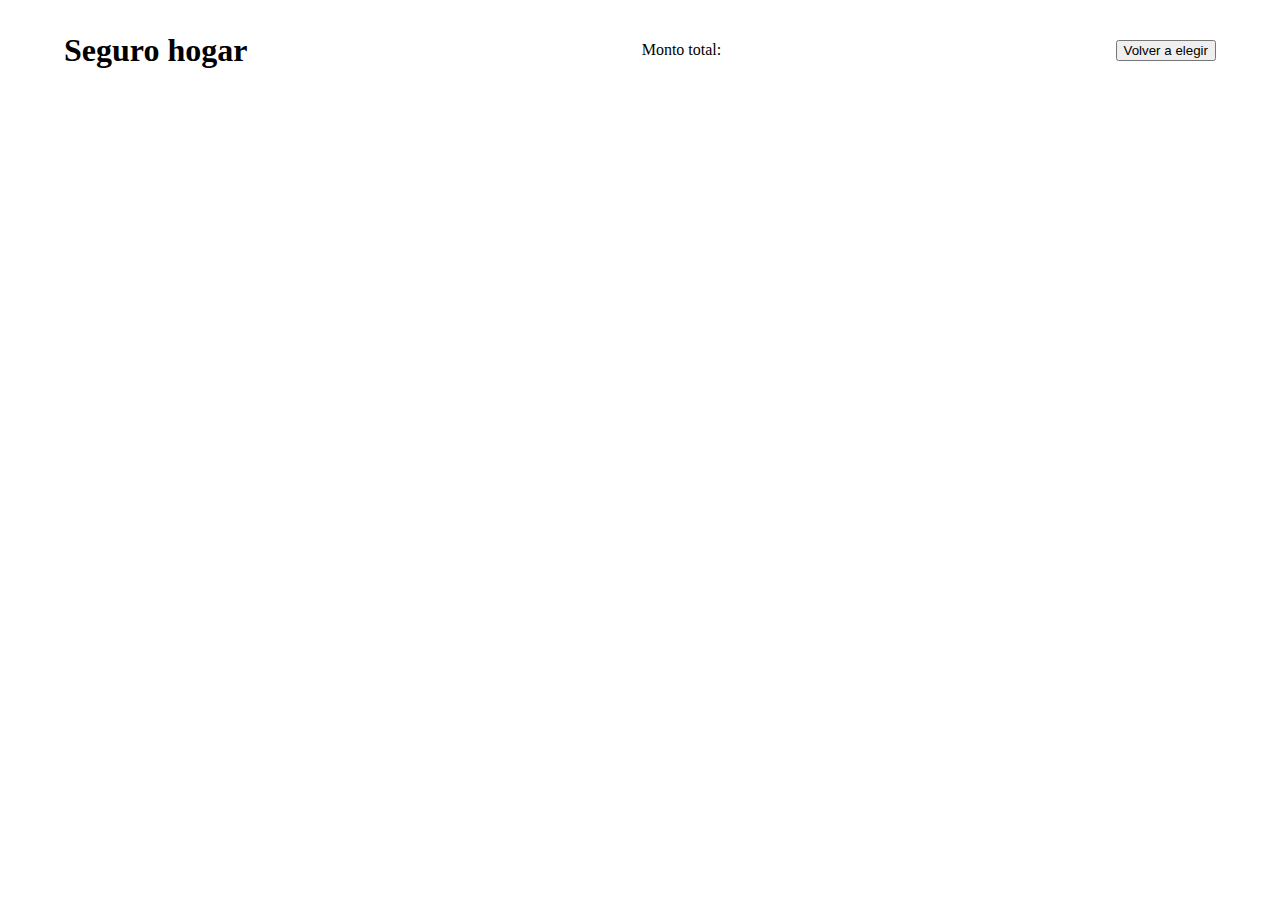
==== Desafio Nº5/index.html @ 36368150 "segunda presentacion de proyecto" ====
<!DOCTYPE html>
<html lang="en">
  <head>
    <meta charset="UTF-8" />
    <meta http-equiv="X-UA-Compatible" content="IE=edge" />
    <meta name="viewport" content="width=device-width, initial-scale=1.0" />
    <link rel="stylesheet" href="css/reset.css" />
    <link rel="stylesheet" href="css/index.css" />
    <link rel="shortcut icon" href="#" />
    <title>Seguro hogar</title>
  </head>

  <body>
    <div class="centered-title">
      <h1>Seguro hogar</h1>
      <div id="monto">
        <p>Monto total:</p>
        <p id="costo"></p>
      </div>
      <button id="reset">Volver a elegir</button>
    </div>
    <div id="grid-container"></div>
    <script async src="../js/index.js"></script>
  </body>
  <script async src="../js/cotizado.js"></script>
</html>
---- Desafio Nº5/css/index.css ----
body {
  font-family: calibri;
}

body .centered-title {
  width: 90%;
  height: 100px;
  display: -webkit-box;
  display: -ms-flexbox;
  display: flex;
  -webkit-box-orient: horizontal;
  -webkit-box-direction: normal;
      -ms-flex-direction: row;
          flex-direction: row;
  -webkit-box-align: center;
      -ms-flex-align: center;
          align-items: center;
  -webkit-box-pack: justify;
      -ms-flex-pack: justify;
          justify-content: space-between;
  margin: 0px auto;
}

body .centered-title #monto {
  display: -webkit-box;
  display: -ms-flexbox;
  display: flex;
  width: -webkit-fit-content;
  width: -moz-fit-content;
  width: fit-content;
  -webkit-box-align: center;
      -ms-flex-align: center;
          align-items: center;
}

body #grid-container {
  width: 90%;
  margin: 0px auto;
  display: -ms-grid;
  display: grid;
  -ms-grid-columns: 33% 33% 33%;
      grid-template-columns: 33% 33% 33%;
}

body #grid-container .grid-item:hover {
  -webkit-transform: scale(1.1);
          transform: scale(1.1);
  -webkit-transition: -webkit-transform 0.2s;
  transition: -webkit-transform 0.2s;
  transition: transform 0.2s;
  transition: transform 0.2s, -webkit-transform 0.2s;
  background-color: white;
}

body #grid-container .grid-item {
  padding: 10px;
  display: -webkit-box;
  display: -ms-flexbox;
  display: flex;
  -webkit-box-orient: vertical;
  -webkit-box-direction: normal;
      -ms-flex-direction: column;
          flex-direction: column;
}

body #grid-container .grid-item .subtitulo {
  height: 25px;
  -webkit-box-pack: justify;
      -ms-flex-pack: justify;
          justify-content: space-between;
  display: -webkit-box;
  display: -ms-flexbox;
  display: flex;
  -webkit-box-align: center;
      -ms-flex-align: center;
          align-items: center;
}

body #grid-container .grid-item b {
  font-size: 11px;
}
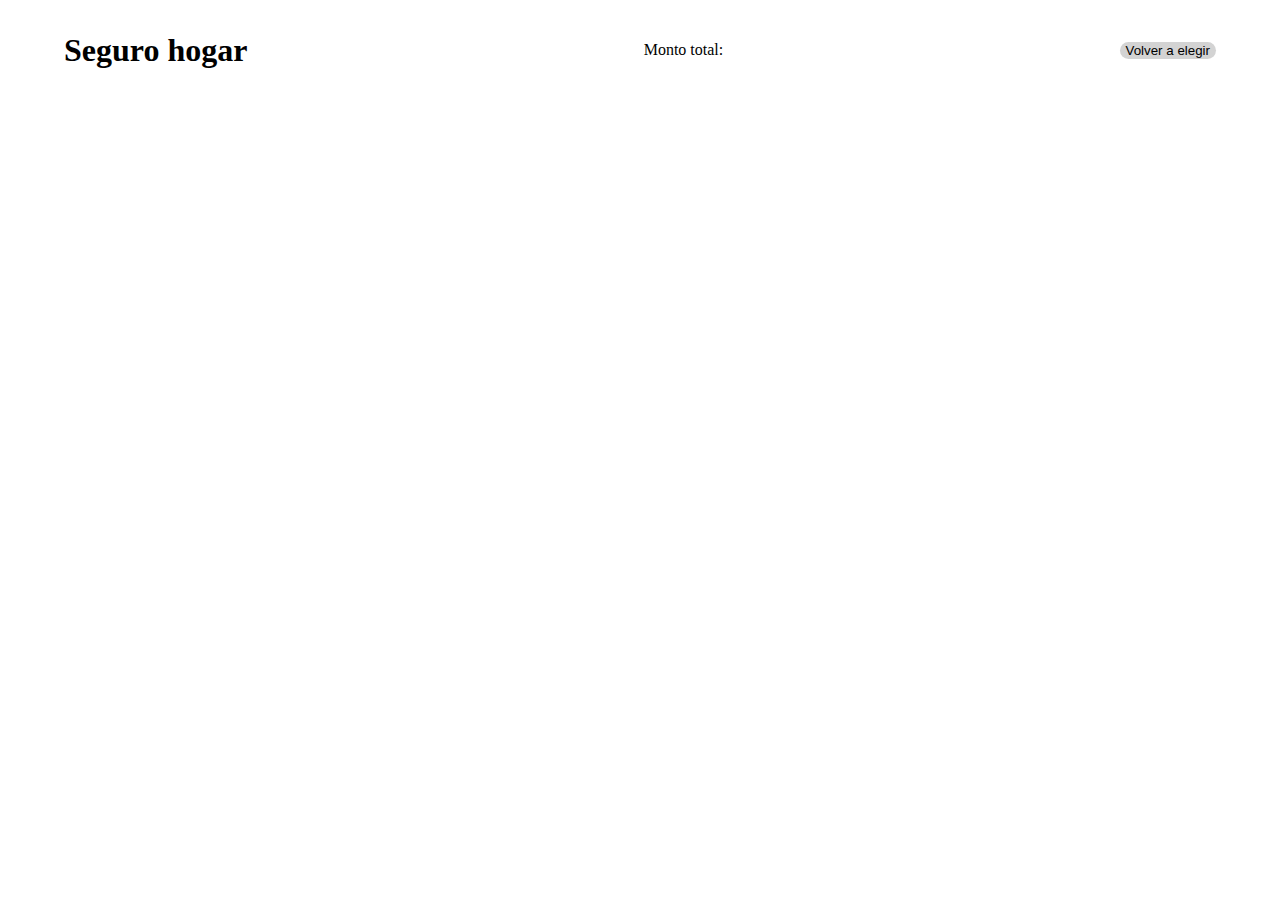
==== commit 6a7dd781: "pequeños cambios" ====
--- a/Desafio Nº5/index.html
+++ b/Desafio Nº5/index.html
@@ -21,6 +21,6 @@
     </div>
     <div id="grid-container"></div>
     <script async src="../js/index.js"></script>
+    <script async src="../js/cotizado.js"></script>
   </body>
-  <script async src="../js/cotizado.js"></script>
 </html>
--- a/Desafio Nº5/css/index.css
+++ b/Desafio Nº5/css/index.css
@@ -33,6 +33,20 @@
           align-items: center;
 }
 
+body .centered-title #reset {
+  border-radius: 10px;
+  border-style: none;
+  background-color: lightgrey;
+}
+
+body .centered-title #reset:hover {
+  scale: 1.2;
+}
+
+body .centered-title #reset:active {
+  scale: 1.1;
+}
+
 body #grid-container {
   width: 90%;
   margin: 0px auto;
@@ -50,6 +64,10 @@
   transition: transform 0.2s;
   transition: transform 0.2s, -webkit-transform 0.2s;
   background-color: white;
+}
+
+body #grid-container .grid-item:active {
+  scale: 0.95;
 }
 
 body #grid-container .grid-item {
